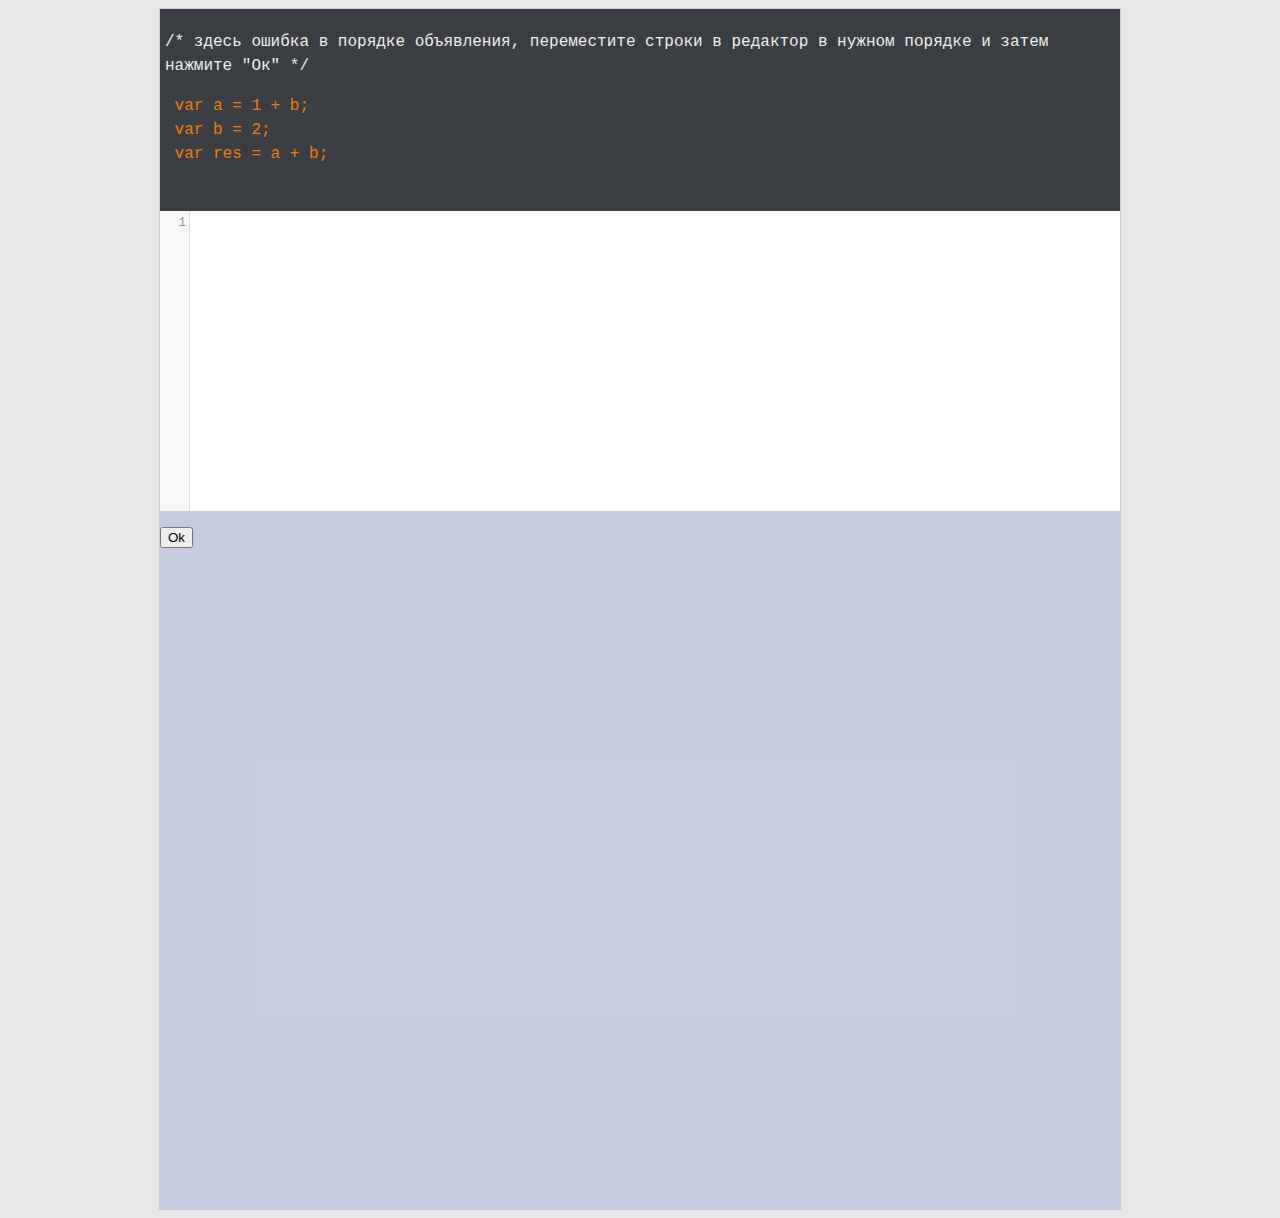
==== page/0/index.html @ e5f918ad "first 3 pages" ====
<!DOCTYPE html>
<html lang="en">
<head>
  <meta charset="UTF-8">
  <title>Document</title>
  <script src="../../lib/codemirror.js"></script>
  <link rel="stylesheet" href="../../lib/codemirror.css">
  <link rel="stylesheet" href="../../css/style.css">
  <script src="../../mode/javascript/javascript.js"></script>
</head>
<body>
  <div class="wrapper">
    <div class="code-style">
    <p class="comment">/* здесь ошибка в порядке объявления, переместите строки в
      редактор в нужном порядке и затем нажмите "Ок" */</p>
  <pre>
 var a = 1 + b;
 var b = 2;
 var res = a + b;
 </pre>
    </div>

   <div id="code">

   </div>
   <p><label><input type="submit" value="Ok" id="ok"></label></p>
   <p id="next"><a href="../1/index.html"><button><img src="../../img/play.svg" width="16" alt=""></button></a></p>
  </div>
  <script>
     var editor = CodeMirror(document.getElementById("code"), {
       lineNumbers: true,
       matchBrackets: true
     });
     var text;

     function confirm (txt) {
       eval(txt);
       if(res == 5) {
         console.log('ok ', res);
       }
     }

     var elemOk = document.getElementById('ok');
     elemOk.addEventListener('click', function () {
       text = editor.getValue();
       confirm(text);
       var next = document.getElementById('next');
       next.style.display = 'block';
     })

  </script>
</body>
</html>
---- lib/codemirror.css ----
/* BASICS */

.CodeMirror {
  /* Set height, width, borders, and global font properties here */
  font-family: monospace;
  height: 300px;
  color: black;
}

/* PADDING */

.CodeMirror-lines {
  padding: 4px 0; /* Vertical padding around content */
}
.CodeMirror pre {
  padding: 0 4px; /* Horizontal padding of content */
}

.CodeMirror-scrollbar-filler, .CodeMirror-gutter-filler {
  background-color: white; /* The little square between H and V scrollbars */
}

/* GUTTER */

.CodeMirror-gutters {
  border-right: 1px solid #ddd;
  background-color: #f7f7f7;
  white-space: nowrap;
}
.CodeMirror-linenumbers {}
.CodeMirror-linenumber {
  padding: 0 3px 0 5px;
  min-width: 20px;
  text-align: right;
  color: #999;
  white-space: nowrap;
}

.CodeMirror-guttermarker { color: black; }
.CodeMirror-guttermarker-subtle { color: #999; }

/* CURSOR */

.CodeMirror-cursor {
  border-left: 1px solid black;
  border-right: none;
  width: 0;
}
/* Shown when moving in bi-directional text */
.CodeMirror div.CodeMirror-secondarycursor {
  border-left: 1px solid silver;
}
.cm-fat-cursor .CodeMirror-cursor {
  width: auto;
  border: 0 !important;
  background: #7e7;
}
.cm-fat-cursor div.CodeMirror-cursors {
  z-index: 1;
}

.cm-animate-fat-cursor {
  width: auto;
  border: 0;
  -webkit-animation: blink 1.06s steps(1) infinite;
  -moz-animation: blink 1.06s steps(1) infinite;
  animation: blink 1.06s steps(1) infinite;
  background-color: #7e7;
}
@-moz-keyframes blink {
  0% {}
  50% { background-color: transparent; }
  100% {}
}
@-webkit-keyframes blink {
  0% {}
  50% { background-color: transparent; }
  100% {}
}
@keyframes blink {
  0% {}
  50% { background-color: transparent; }
  100% {}
}

/* Can style cursor different in overwrite (non-insert) mode */
.CodeMirror-overwrite .CodeMirror-cursor {}

.cm-tab { display: inline-block; text-decoration: inherit; }

.CodeMirror-rulers {
  position: absolute;
  left: 0; right: 0; top: -50px; bottom: -20px;
  overflow: hidden;
}
.CodeMirror-ruler {
  border-left: 1px solid #ccc;
  top: 0; bottom: 0;
  position: absolute;
}

/* DEFAULT THEME */

.cm-s-default .cm-header {color: blue;}
.cm-s-default .cm-quote {color: #090;}
.cm-negative {color: #d44;}
.cm-positive {color: #292;}
.cm-header, .cm-strong {font-weight: bold;}
.cm-em {font-style: italic;}
.cm-link {text-decoration: underline;}
.cm-strikethrough {text-decoration: line-through;}

.cm-s-default .cm-keyword {color: #708;}
.cm-s-default .cm-atom {color: #219;}
.cm-s-default .cm-number {color: #164;}
.cm-s-default .cm-def {color: #00f;}
.cm-s-default .cm-variable,
.cm-s-default .cm-punctuation,
.cm-s-default .cm-property,
.cm-s-default .cm-operator {}
.cm-s-default .cm-variable-2 {color: #05a;}
.cm-s-default .cm-variable-3 {color: #085;}
.cm-s-default .cm-comment {color: #a50;}
.cm-s-default .cm-string {color: #a11;}
.cm-s-default .cm-string-2 {color: #f50;}
.cm-s-default .cm-meta {color: #555;}
.cm-s-default .cm-qualifier {color: #555;}
.cm-s-default .cm-builtin {color: #30a;}
.cm-s-default .cm-bracket {color: #997;}
.cm-s-default .cm-tag {color: #170;}
.cm-s-default .cm-attribute {color: #00c;}
.cm-s-default .cm-hr {color: #999;}
.cm-s-default .cm-link {color: #00c;}

.cm-s-default .cm-error {color: #f00;}
.cm-invalidchar {color: #f00;}

.CodeMirror-composing { border-bottom: 2px solid; }

/* Default styles for common addons */

div.CodeMirror span.CodeMirror-matchingbracket {color: #0f0;}
div.CodeMirror span.CodeMirror-nonmatchingbracket {color: #f22;}
.CodeMirror-matchingtag { background: rgba(255, 150, 0, .3); }
.CodeMirror-activeline-background {background: #e8f2ff;}

/* STOP */

/* The rest of this file contains styles related to the mechanics of
   the editor. You probably shouldn't touch them. */

.CodeMirror {
  position: relative;
  overflow: hidden;
  background: white;
}

.CodeMirror-scroll {
  overflow: scroll !important; /* Things will break if this is overridden */
  /* 30px is the magic margin used to hide the element's real scrollbars */
  /* See overflow: hidden in .CodeMirror */
  margin-bottom: -30px; margin-right: -30px;
  padding-bottom: 30px;
  height: 100%;
  outline: none; /* Prevent dragging from highlighting the element */
  position: relative;
}
.CodeMirror-sizer {
  position: relative;
  border-right: 30px solid transparent;
}

/* The fake, visible scrollbars. Used to force redraw during scrolling
   before actual scrolling happens, thus preventing shaking and
   flickering artifacts. */
.CodeMirror-vscrollbar, .CodeMirror-hscrollbar, .CodeMirror-scrollbar-filler, .CodeMirror-gutter-filler {
  position: absolute;
  z-index: 6;
  display: none;
}
.CodeMirror-vscrollbar {
  right: 0; top: 0;
  overflow-x: hidden;
  overflow-y: scroll;
}
.CodeMirror-hscrollbar {
  bottom: 0; left: 0;
  overflow-y: hidden;
  overflow-x: scroll;
}
.CodeMirror-scrollbar-filler {
  right: 0; bottom: 0;
}
.CodeMirror-gutter-filler {
  left: 0; bottom: 0;
}

.CodeMirror-gutters {
  position: absolute; left: 0; top: 0;
  min-height: 100%;
  z-index: 3;
}
.CodeMirror-gutter {
  white-space: normal;
  height: 100%;
  display: inline-block;
  vertical-align: top;
  margin-bottom: -30px;
}
.CodeMirror-gutter-wrapper {
  position: absolute;
  z-index: 4;
  background: none !important;
  border: none !important;
}
.CodeMirror-gutter-background {
  position: absolute;
  top: 0; bottom: 0;
  z-index: 4;
}
.CodeMirror-gutter-elt {
  position: absolute;
  cursor: default;
  z-index: 4;
}
.CodeMirror-gutter-wrapper ::selection { background-color: transparent }
.CodeMirror-gutter-wrapper ::-moz-selection { background-color: transparent }

.CodeMirror-lines {
  cursor: text;
  min-height: 1px; /* prevents collapsing before first draw */
}
.CodeMirror pre {
  /* Reset some styles that the rest of the page might have set */
  -moz-border-radius: 0; -webkit-border-radius: 0; border-radius: 0;
  border-width: 0;
  background: transparent;
  font-family: inherit;
  font-size: inherit;
  margin: 0;
  white-space: pre;
  word-wrap: normal;
  line-height: inherit;
  color: inherit;
  z-index: 2;
  position: relative;
  overflow: visible;
  -webkit-tap-highlight-color: transparent;
  -webkit-font-variant-ligatures: contextual;
  font-variant-ligatures: contextual;
}
.CodeMirror-wrap pre {
  word-wrap: break-word;
  white-space: pre-wrap;
  word-break: normal;
}

.CodeMirror-linebackground {
  position: absolute;
  left: 0; right: 0; top: 0; bottom: 0;
  z-index: 0;
}

.CodeMirror-linewidget {
  position: relative;
  z-index: 2;
  overflow: auto;
}

.CodeMirror-widget {}

.CodeMirror-rtl pre { direction: rtl; }

.CodeMirror-code {
  outline: none;
}

/* Force content-box sizing for the elements where we expect it */
.CodeMirror-scroll,
.CodeMirror-sizer,
.CodeMirror-gutter,
.CodeMirror-gutters,
.CodeMirror-linenumber {
  -moz-box-sizing: content-box;
  box-sizing: content-box;
}

.CodeMirror-measure {
  position: absolute;
  width: 100%;
  height: 0;
  overflow: hidden;
  visibility: hidden;
}

.CodeMirror-cursor {
  position: absolute;
  pointer-events: none;
}
.CodeMirror-measure pre { position: static; }

div.CodeMirror-cursors {
  visibility: hidden;
  position: relative;
  z-index: 3;
}
div.CodeMirror-dragcursors {
  visibility: visible;
}

.CodeMirror-focused div.CodeMirror-cursors {
  visibility: visible;
}

.CodeMirror-selected { background: #d9d9d9; }
.CodeMirror-focused .CodeMirror-selected { background: #d7d4f0; }
.CodeMirror-crosshair { cursor: crosshair; }
.CodeMirror-line::selection, .CodeMirror-line > span::selection, .CodeMirror-line > span > span::selection { background: #d7d4f0; }
.CodeMirror-line::-moz-selection, .CodeMirror-line > span::-moz-selection, .CodeMirror-line > span > span::-moz-selection { background: #d7d4f0; }

.cm-searching {
  background: #ffa;
  background: rgba(255, 255, 0, .4);
}

/* Used to force a border model for a node */
.cm-force-border { padding-right: .1px; }

@media print {
  /* Hide the cursor when printing */
  .CodeMirror div.CodeMirror-cursors {
    visibility: hidden;
  }
}

/* See issue #2901 */
.cm-tab-wrap-hack:after { content: ''; }

/* Help users use markselection to safely style text background */
span.CodeMirror-selectedtext { background: none; }
---- css/style.css ----
body {
  background: hsla(225, 10%, 10%, 0.1);

}

.wrapper {
  width: 960px;
  height: 1200px;
  margin: auto;
  background: hsla(225, 50%, 50%, 0.2);
  border: 1px solid transparent;
}

h1 {
  text-align: center;
}

#next { display: none;}
.image { margin-left: 15%;}
.center { text-align: center;}
.comment { color: #eee; }
.white  { color: #fff; }
.firebrick { color: firebrick; }
.cornflowerblue { color: cornflowerblue; }


.code-style {
  padding: 5px;
  background: hsla(200, 10%, 10%, 0.8);
  color: #F57900;
  font-family: monospace;
  line-height: 1.5;
  font-size: 1rem;
}
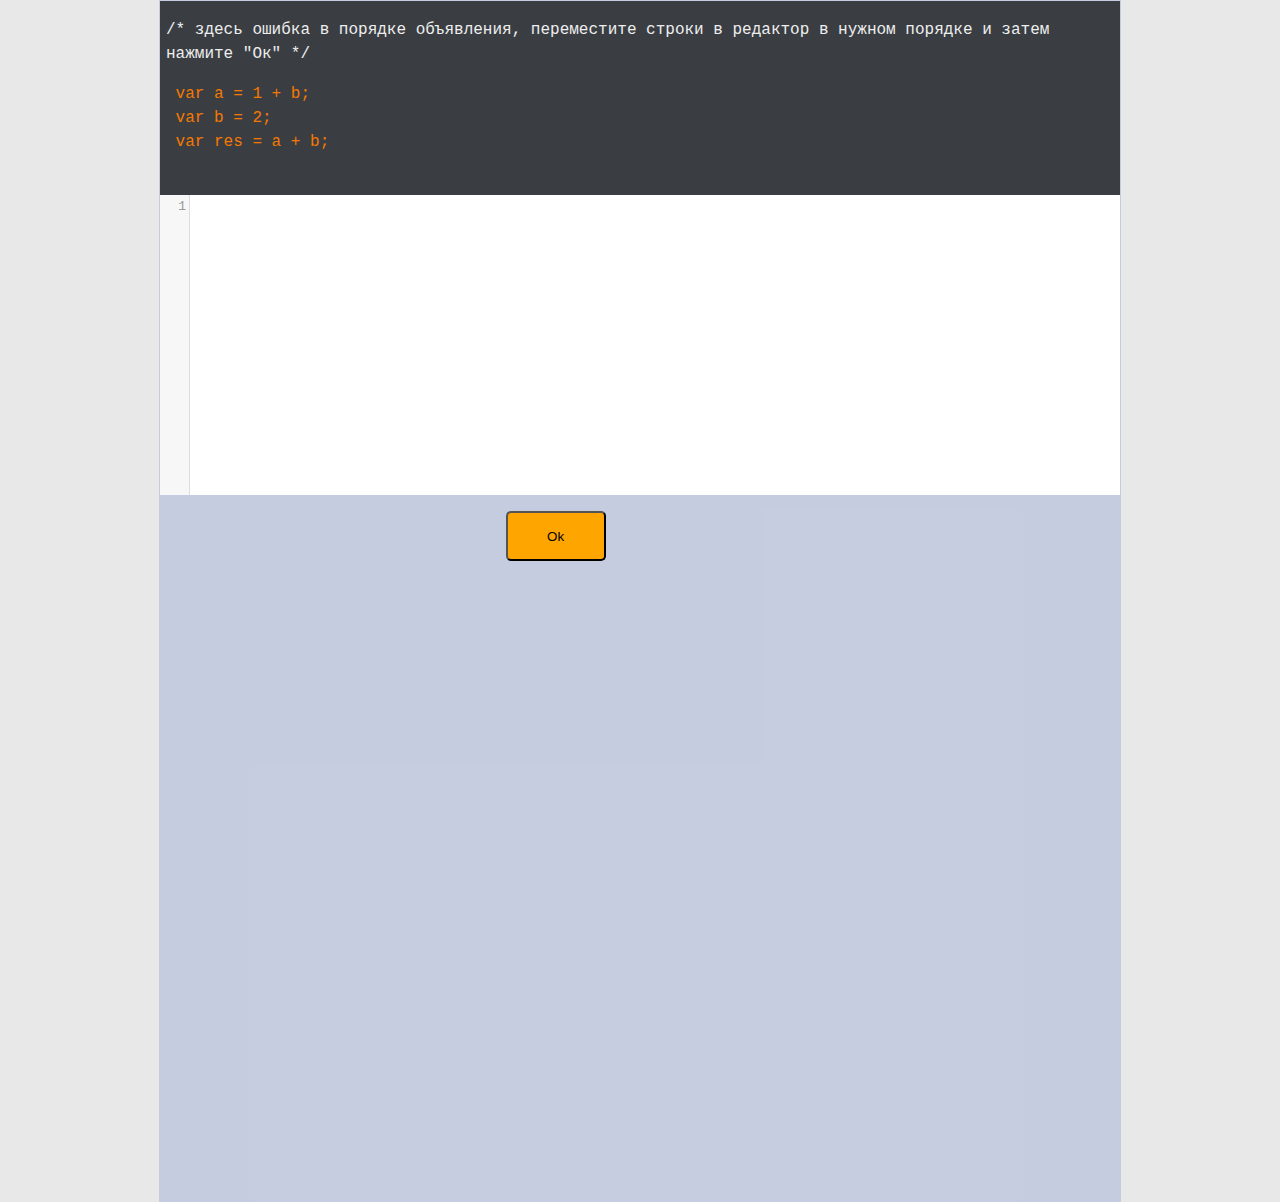
==== commit d3f3aca1: "add page #2 and change buttons" ====
--- a/page/0/index.html
+++ b/page/0/index.html
@@ -23,8 +23,12 @@
    <div id="code">
 
    </div>
-   <p><label><input type="submit" value="Ok" id="ok"></label></p>
-   <p id="next"><a href="../1/index.html"><button><img src="../../img/play.svg" width="16" alt=""></button></a></p>
+   <p class="btn">
+     <input type="submit" value="Ok" id="ok">
+     <a href="../1/index.html" class="next-page" id="next">
+       <img src="../../img/next.png" alt="next page">
+     </a>
+    </p>
   </div>
   <script>
      var editor = CodeMirror(document.getElementById("code"), {
@@ -45,7 +49,7 @@
        text = editor.getValue();
        confirm(text);
        var next = document.getElementById('next');
-       next.style.display = 'block';
+       next.style.display = 'inline-block';
      })
 
   </script>
--- a/css/style.css
+++ b/css/style.css
@@ -1,6 +1,7 @@
 body {
   background: hsla(225, 10%, 10%, 0.1);
-
+  margin: 0;
+  padding: 0;
 }
 
 .wrapper {
@@ -25,10 +26,38 @@
 
 
 .code-style {
-  padding: 5px;
+  padding: 0 5px;
+  margin: 0 auto;
+  border: 1px solid transparent;
   background: hsla(200, 10%, 10%, 0.8);
   color: #F57900;
   font-family: monospace;
   line-height: 1.5;
   font-size: 1rem;
 }
+
+.btn {  height: 50px; }
+
+input[type="submit"] {
+  padding: 0;
+  display: inline-block;
+  height: 50px;
+  width: 100px;
+  border-radius: 5px;
+  background-color: orange;
+  margin-left: 36%;
+  cursor: pointer;
+  vertical-align: top;
+}
+
+.next-page {
+  display: inline-block;
+  height: 50px;
+  /*width: 50px;*/
+  margin-left: 15px;
+  vertical-align: top;
+}
+
+.next-page > img {
+  height: 50px;
+}
